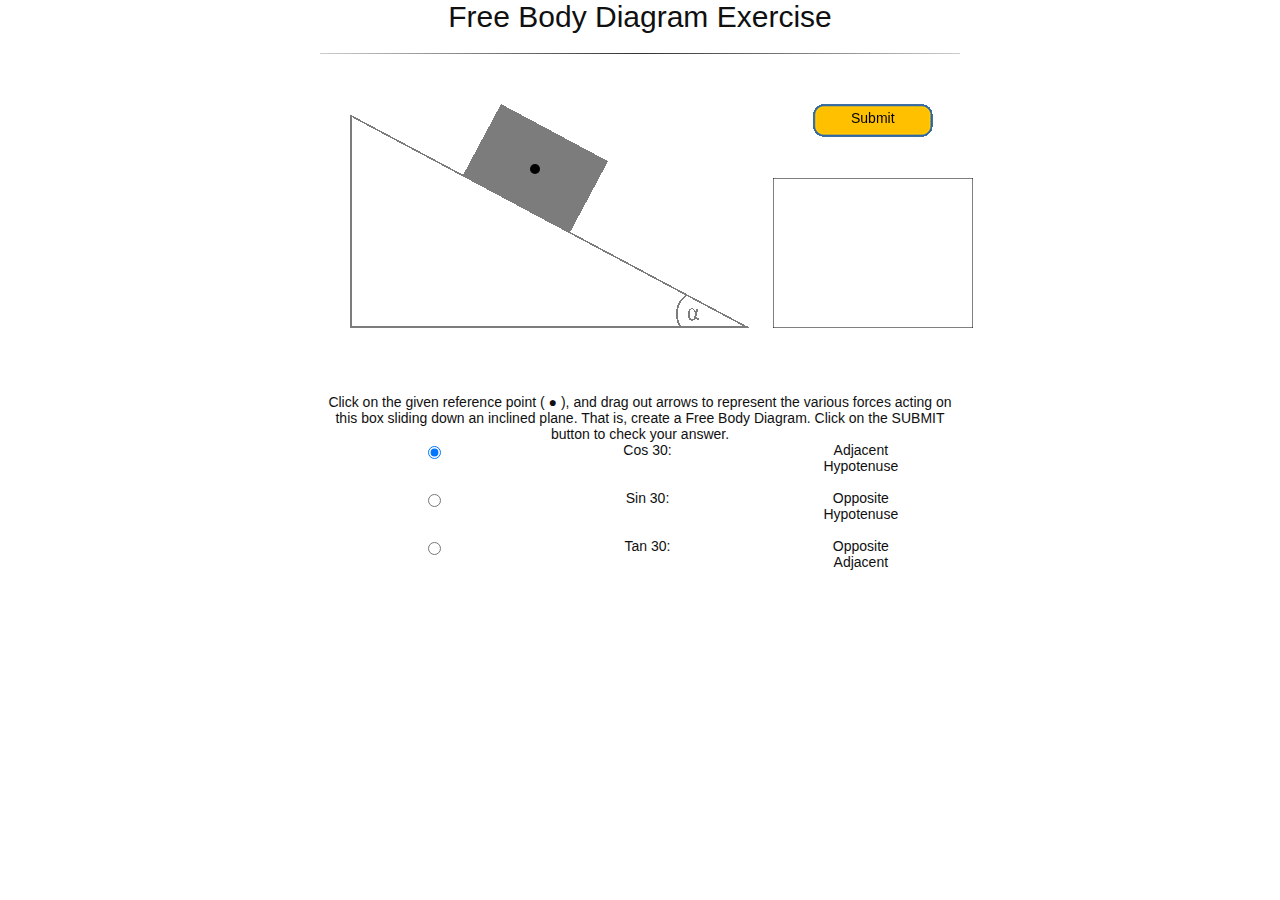
==== fbd-exercise/index.html @ 0c0fa521 "updated part 3. still 10% left" ====
﻿<!DOCTYPE html>

<html lang="en">
<head>
    <meta charset="utf-8" />
    <title>Free Body Diagram Exercise</title>

    <link rel="stylesheet" href="https://maxcdn.bootstrapcdn.com/font-awesome/4.5.0/css/font-awesome.min.css">

    <link rel="stylesheet" href="css/bootstrap.min.css" type="text/css" />
    <link rel="stylesheet" href="css/app.css" type="text/css" />
    <script src="phaser.js"></script>
    <script src="Game.js"></script>
</head>
<body>
    <div id="wrapper">
        <div id="content">
            <div id="questions">
                <h2>Free Body Diagram Exercise</h2>
                <hr class="style-one" />
                <div id="cannyvas"></div>
                <span id="instructions"></span>
                <div class="form-float" id="form-float">
                    <form>
                        <div class="row">
                            <div class="col-md-4"><input type="radio" name="answer" value="0" checked></div>
                            <div class="col-md-4" id="option-0-0">Cos 30:</div>
                            <div class="col-md-4" id="option-0-1">Adjacent <br />Hypotenuse</div>
                        </div><br />
                        <div class="row">
                            <div class="col-md-4"><input type="radio" name="answer" value="1"></div>
                            <div class="col-md-4" id="option-1-0">Sin 30:</div>
                            <div class="col-md-4" id="option-1-1">Opposite <br />Hypotenuse</div>
                        </div><br />
                        <div class="row">
                            <div class="col-md-4"><input type="radio" name="answer" value="2"></div>
                            <div class="col-md-4" id="option-2-0">Tan 30:</div>
                            <div class="col-md-4" id="option-2-1">Opposite <br />Adjacent</div>
                        </div>
                    </form>
                </div>
            </div>
        </div>
    </div>
    
</body>
</html>
---- fbd-exercise/css/app.css ----
﻿@font-face {
    font-family: 'FontAwesome';
    src: url('font-awesome/fonts/fontawesome-webfont.eot'); /* IE9 Compat Modes */
    src: local('☺'), url('font-awesome/fonts/fontawesome-webfont.eot?#iefix') format('embedded-opentype'), /* IE6-IE8 */
    url('font-awesome/fonts/fontawesome-webfont.woff') format('woff'), /* Modern Browsers */
    url('font-awesome/fonts/fontawesome-webfont.ttf') format('truetype'), /* Safari, Android, iOS */
    url('font-awesome/fonts/fontawesome-webfont.svg') format('svg'); /* Legacy iOS */
}

body {
    font: 14px 'Segoe UI', sans-serif;
    color: #101010;
}

span {
}

h1, h2, h3, h4 {
    margin: 0;
}

/* Gradient color1 - color2 - color1 */

hr.style-one {
    border: 0;
    height: 1px;
    background: #333;
    background-image: linear-gradient(to right, #ccc, #333, #ccc);
}

#wrapper {
    display: table;
    position: absolute;
    height: 100%;
    width: 100%;
    left: 0;
    top: 0;
}

#content {
    display: table-cell;
    /*vertical-align: middle;*/
    margin: 0 auto;
    text-align: center;
    width: 100%;
}

#questions {
    vertical-align: middle;
    margin: 0 auto;
    text-align: center;
    width: 50%;
    height: 100%;
}

#cannyvas {
    padding: 30px 30px 30px 30px;
}
    #cannyvas canvas {
        cursor: default !important;
    }

.form-float {
    z-index: 2147483647;
    font: 14px 'Segoe UI', sans-serif;
    /*right: 370px;
    top: 178px;*/
    width: 100%;
    height: 150px;
    table-layout: fixed;
    display: inline !important;
}

    .form-float .row {
        margin-right: 0px;
        margin-left: 0px;
    }

        .form-float .row .col-md-4 {
            padding-right: 0px;
        }
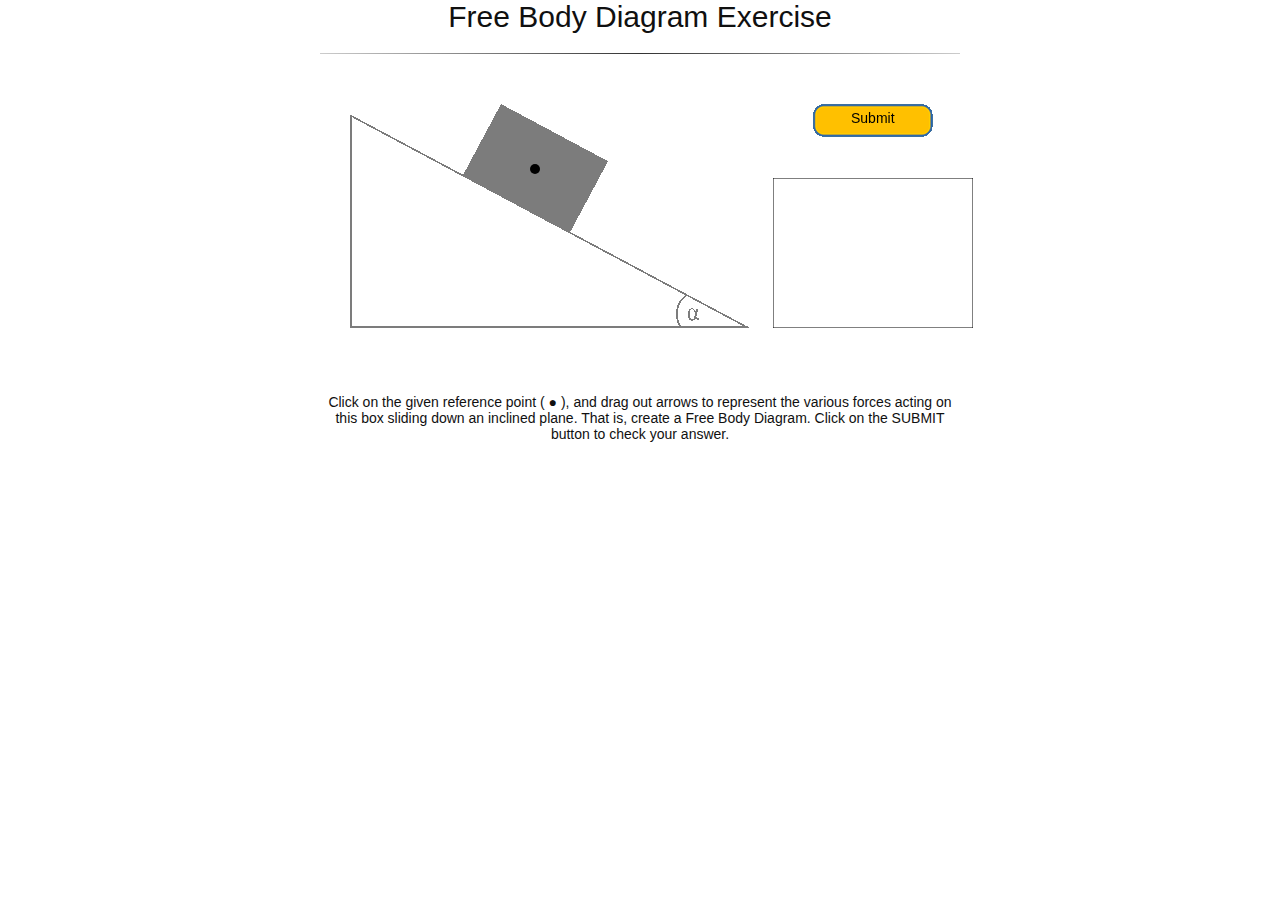
==== commit 9d073f64: "updated Part 3;" ====
--- a/fbd-exercise/index.html
+++ b/fbd-exercise/index.html
@@ -22,26 +22,31 @@
                 <span id="instructions"></span>
                 <div class="form-float" id="form-float">
                     <form>
-                        <div class="row">
-                            <div class="col-md-4"><input type="radio" name="answer" value="0" checked></div>
-                            <div class="col-md-4" id="option-0-0">Cos 30:</div>
-                            <div class="col-md-4" id="option-0-1">Adjacent <br />Hypotenuse</div>
-                        </div><br />
-                        <div class="row">
-                            <div class="col-md-4"><input type="radio" name="answer" value="1"></div>
-                            <div class="col-md-4" id="option-1-0">Sin 30:</div>
-                            <div class="col-md-4" id="option-1-1">Opposite <br />Hypotenuse</div>
-                        </div><br />
-                        <div class="row">
-                            <div class="col-md-4"><input type="radio" name="answer" value="2"></div>
-                            <div class="col-md-4" id="option-2-0">Tan 30:</div>
-                            <div class="col-md-4" id="option-2-1">Opposite <br />Adjacent</div>
+                        <div class="col-md-1"></div>
+                        <div class="col-md-10">
+                            <div class="row">
+
+                                <div class="col-md-4 text-right"><input type="radio" name="answer" value="0" checked></div>
+                                <div class="col-md-2 text-center" id="option-0-0">Cos 30:</div>
+                                <div class="col-md-4 text-left" id="option-0-1">Adjacent <br />Hypotenuse</div>
+                            </div><br />
+                            <div class="row">
+                                <div class="col-md-4 text-right"><input type="radio" name="answer" value="1"></div>
+                                <div class="col-md-2 text-center" id="option-1-0">Sin 30:</div>
+                                <div class="col-md-4 text-left" id="option-1-1">Opposite <br />Hypotenuse</div>
+                            </div><br />
+                            <div class="row">
+                                <div class="col-md-4 text-right"><input type="radio" name="answer" value="2"></div>
+                                <div class="col-md-2 text-center" id="option-2-0">Tan 30:</div>
+                                <div class="col-md-4 text-left" id="option-2-1">Opposite <br />Adjacent</div>
+                            </div>
                         </div>
+                        <div class="col-md-1"></div>
                     </form>
                 </div>
             </div>
         </div>
     </div>
-    
+
 </body>
 </html>
--- a/fbd-exercise/css/app.css
+++ b/fbd-exercise/css/app.css
@@ -68,7 +68,7 @@
     width: 100%;
     height: 150px;
     table-layout: fixed;
-    display: inline !important;
+    display: none;
 }
 
     .form-float .row {
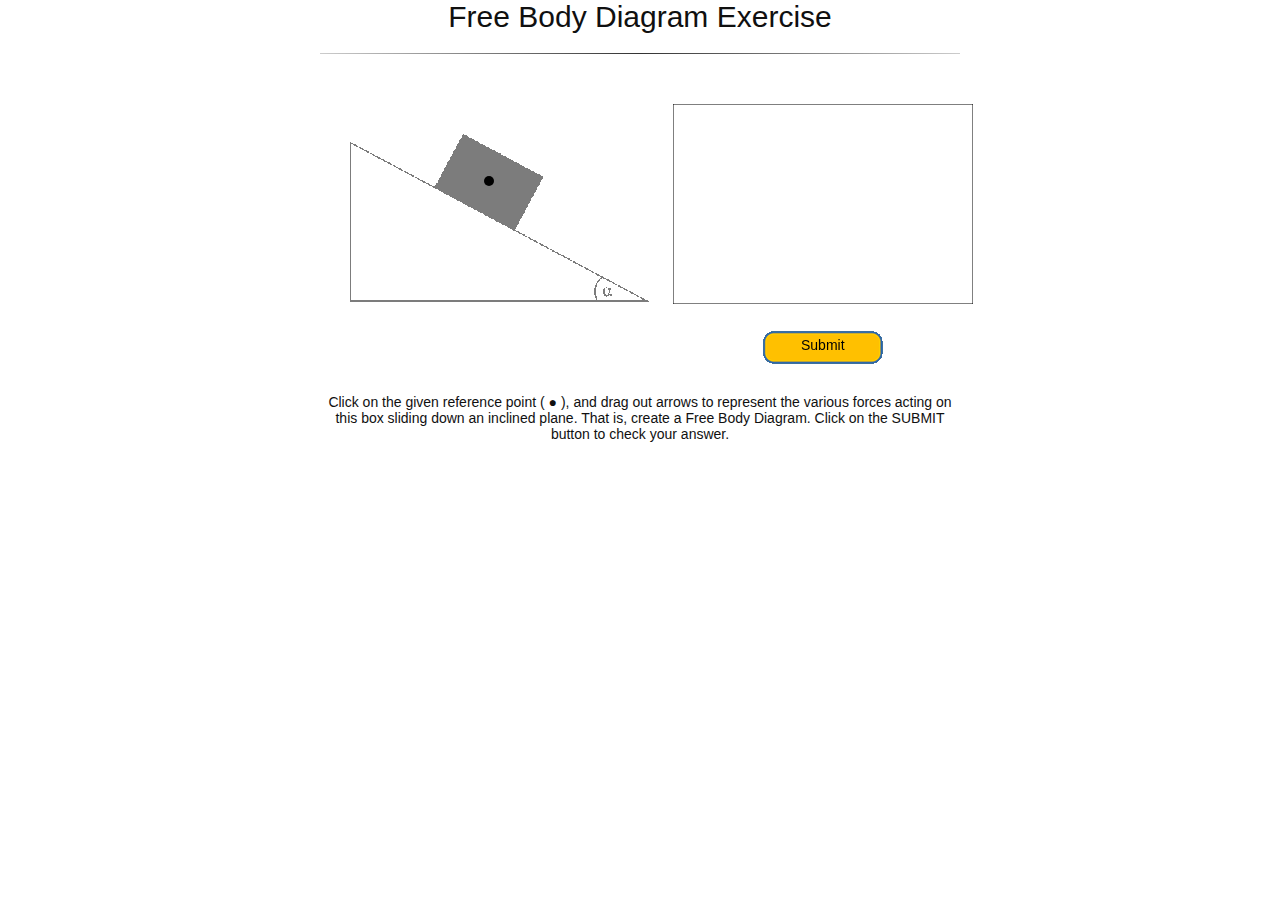
==== commit cf1aa3fe: "some ui changes" ====
--- a/fbd-exercise/index.html
+++ b/fbd-exercise/index.html
@@ -11,8 +11,92 @@
     <link rel="stylesheet" href="css/app.css" type="text/css" />
     <script src="phaser.js"></script>
     <script src="Game.js"></script>
+    <script>
+       
+        function preventMore(e, t) {
+            if (t.innerText.length > 2) {
+                e.preventDefault();
+                return;
+            }
+        }
+        function setEndOfContenteditable(contentEditableElement) {
+            var range, selection;
+            if (document.createRange)//Firefox, Chrome, Opera, Safari, IE 9+
+            {
+                range = document.createRange();//Create a range (a range is a like the selection but invisible)
+                range.selectNodeContents(contentEditableElement);//Select the entire contents of the element with the range
+                range.collapse(false);//collapse the range to the end point. false means collapse to end rather than the start
+                selection = window.getSelection();//get the selection object (allows you to change selection)
+                selection.removeAllRanges();//remove any selections already made
+                selection.addRange(range);//make the range you have just created the visible selection
+            }
+            else if (document.selection)//IE 8 and lower
+            {
+                range = document.body.createTextRange();//Create a range (a range is a like the selection but invisible)
+                range.moveToElementText(contentEditableElement);//Select the entire contents of the element with the range
+                range.collapse(false);//collapse the range to the end point. false means collapse to end rather than the start
+                range.select();//Select the range (make it the visible selection
+            }
+        }
+
+        function makeSub(e, t) {
+            var charCode = (typeof e.which === "number") ? e.which : e.keyCode;
+            if (charCode != '37' && charCode != '38' && charCode != '39' && charCode != '40' && charCode != '8') {
+ 
+                if (t.innerText.length == 2) {
+                    var subscript = t.innerText.charAt(1);
+                    subscript = subscript.sub();
+                    var normal = t.innerText.charAt(0);
+                    t.selectionStart = t.selectionEnd = t.innerText.length;
+                    t.innerHTML = normal + subscript;
+                    t.innerHTML = t.innerHTML;
+                    var elem = t;
+                    setEndOfContenteditable(elem);
+                    return
+                }
+            }
+        }
+        function enterInput(e, t) {
+            var charCode = (typeof e.which === "number") ? e.which : e.keyCode;
+            if (charCode == 13 && t.innerText != "") {
+                inputBox.input[inputBox.id].inputValues[0] = t.innerText.charAt(0);
+                inputBox.input[inputBox.id].inputValues[1] = t.innerText.charAt(1);
+                inputBox.input[inputBox.id].inputValues[2] = t.innerText;
+                inputBox.input[inputBox.id].dragged = true;
+                document.getElementById(inputBox.input[inputBox.id].name).style.display = "none";
+            }
+        }
+        function getId(t) {
+            inputBox.id = t.replace(/[^\d]/g, '')
+        }
+        function moves(e) {
+            if (inputBox.input[inputBox.id] !== undefined && !inputBox.input[inputBox.id].dragged && document.getElementById(inputBox.input[inputBox.id].name).style.display != "") {
+                var target = inputBox.input[inputBox.id].name;
+                var cordx = 0;
+                var cordy = 0;
+                if (!e) {
+                    var e = window.event;
+                }
+                if (e.pageX || e.pageY) {
+                    cordx = e.pageX;
+                    cordy = e.pageY;
+                }
+                else if (e.clientX || e.clientY) {
+                    cordx = e.clientX;
+                    cordy = e.clientY;
+                }
+                cordx = cordx - vectorOffset;
+                document.getElementById(target).style.left = String(cordx) + "px";
+                document.getElementById(target).style.top = String(cordy) + "px";
+                document.getElementById(target).style.display = ""
+                document.getElementById(target).focus();
+                setEndOfContenteditable(document.getElementById(target));
+            }
+        }
+    </script>
 </head>
-<body>
+<body onClick="moves(event)">
+    <div id="body" class="text-uppercase"></div>
     <div id="wrapper">
         <div id="content">
             <div id="questions">
@@ -22,23 +106,19 @@
                 <span id="instructions"></span>
                 <div class="form-float" id="form-float">
                     <form>
-                        <div class="col-md-1"></div>
-                        <div class="col-md-10">
+                        <div class="col-md-1></div>
+                        <div class="col-md-10" id="form-answers">
                             <div class="row">
-
-                                <div class="col-md-4 text-right"><input type="radio" name="answer" value="0" checked></div>
-                                <div class="col-md-2 text-center" id="option-0-0">Cos 30:</div>
-                                <div class="col-md-4 text-left" id="option-0-1">Adjacent <br />Hypotenuse</div>
+                                <div class="col-md-6 text-right"><input type="radio" name="answer" value="0" checked><span class="check"></span></div>
+                                <div class="col-md-6 text-left" id="option-0-0"><span class="force-label">N<sub class="x-or-y">x</sub></span> = <span class="force-label">Ncos</span><span class="angle">30</span></div>
                             </div><br />
                             <div class="row">
-                                <div class="col-md-4 text-right"><input type="radio" name="answer" value="1"></div>
-                                <div class="col-md-2 text-center" id="option-1-0">Sin 30:</div>
-                                <div class="col-md-4 text-left" id="option-1-1">Opposite <br />Hypotenuse</div>
+                                <div class="col-md-6 text-right"><input type="radio" name="answer" value="1" checked><span class="check"></span></div>
+                                <div class="col-md-6 text-left" id="option-0-0"><span class="force-label">N<sub class="x-or-y">x</sub></span> = <span class="force-label">Nsin</span><span class="angle">30</span></div>
                             </div><br />
                             <div class="row">
-                                <div class="col-md-4 text-right"><input type="radio" name="answer" value="2"></div>
-                                <div class="col-md-2 text-center" id="option-2-0">Tan 30:</div>
-                                <div class="col-md-4 text-left" id="option-2-1">Opposite <br />Adjacent</div>
+                                <div class="col-md-6 text-right"><input type="radio" name="answer" value="2" checked><span class="check"></span></div>
+                                <div class="col-md-6 text-left" id="option-0-0"><span class="force-label">N<sub class="x-or-y">x</sub></span> = <span class="force-label">Ntan</span><span class="angle">30</span></div>
                             </div>
                         </div>
                         <div class="col-md-1"></div>
@@ -46,7 +126,9 @@
                 </div>
             </div>
         </div>
+
     </div>
 
 </body>
+
 </html>
--- a/fbd-exercise/css/app.css
+++ b/fbd-exercise/css/app.css
@@ -35,6 +35,7 @@
     width: 100%;
     left: 0;
     top: 0;
+    z-index: -999;
 }
 
 #content {
@@ -56,6 +57,7 @@
 #cannyvas {
     padding: 30px 30px 30px 30px;
 }
+
     #cannyvas canvas {
         cursor: default !important;
     }
@@ -79,3 +81,8 @@
         .form-float .row .col-md-4 {
             padding-right: 0px;
         }
+
+.box {
+    position: absolute;
+    width: 100px;
+}
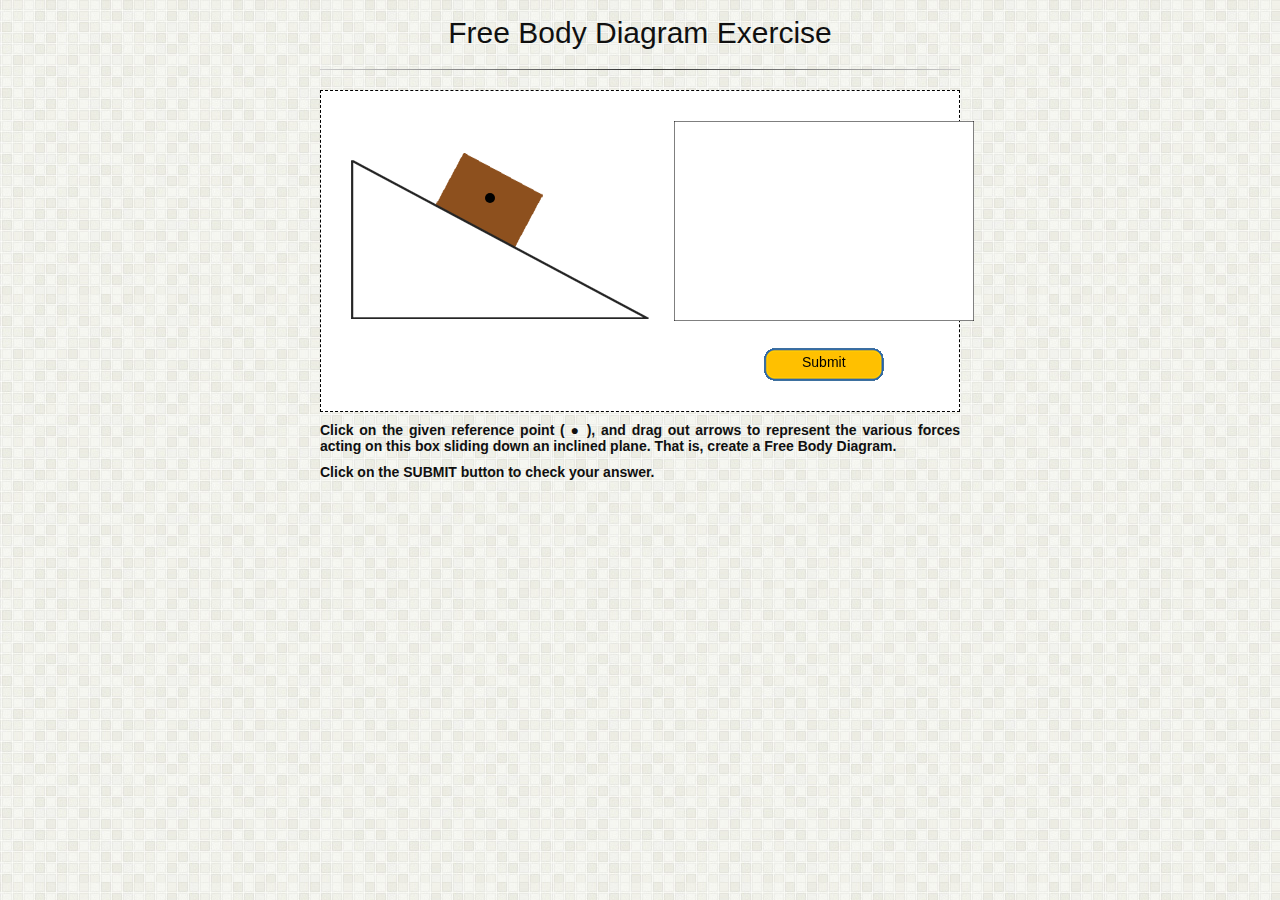
==== commit 74968f98: "version 3" ====
--- a/fbd-exercise/index.html
+++ b/fbd-exercise/index.html
@@ -12,7 +12,7 @@
     <script src="phaser.js"></script>
     <script src="Game.js"></script>
     <script>
-       
+
         function preventMore(e, t) {
             if (t.innerText.length > 2) {
                 e.preventDefault();
@@ -42,7 +42,7 @@
         function makeSub(e, t) {
             var charCode = (typeof e.which === "number") ? e.which : e.keyCode;
             if (charCode != '37' && charCode != '38' && charCode != '39' && charCode != '40' && charCode != '8') {
- 
+
                 if (t.innerText.length == 2) {
                     var subscript = t.innerText.charAt(1);
                     subscript = subscript.sub();
@@ -85,7 +85,10 @@
                     cordx = e.clientX;
                     cordy = e.clientY;
                 }
-                cordx = cordx - vectorOffset;
+
+                cordx = vectorCoords.x;
+                cordy = vectorCoords.y;
+
                 document.getElementById(target).style.left = String(cordx) + "px";
                 document.getElementById(target).style.top = String(cordy) + "px";
                 document.getElementById(target).style.display = ""
@@ -100,28 +103,34 @@
     <div id="wrapper">
         <div id="content">
             <div id="questions">
-                <h2>Free Body Diagram Exercise</h2>
+                <br />
+                <h2 class="text-center">Free Body Diagram Exercise</h2>
                 <hr class="style-one" />
                 <div id="cannyvas"></div>
-                <span id="instructions"></span>
+                <div id="instructions"></div>
                 <div class="form-float" id="form-float">
                     <form>
-                        <div class="col-md-1></div>
-                        <div class="col-md-10" id="form-answers">
+
+                        <div class="col-md-12" id="form-answers">
                             <div class="row">
-                                <div class="col-md-6 text-right"><input type="radio" name="answer" value="0" checked><span class="check"></span></div>
-                                <div class="col-md-6 text-left" id="option-0-0"><span class="force-label">N<sub class="x-or-y">x</sub></span> = <span class="force-label">Ncos</span><span class="angle">30</span></div>
-                            </div><br />
+                                <div class="col-md-12 text-left">
+                                    <input type="radio" name="answer" value="cos"><span class="check"></span>
+                                    <span class="force-label">N</span><!--<sub class="force-label-sub"></sub>--><sub class="x-or-y">x</sub> = <span class="force-label">N</span><sub class="force-label-sub"></sub><span class="answer">cos</span><span class="angle">30</span>
+                                </div>
+                            </div>
                             <div class="row">
-                                <div class="col-md-6 text-right"><input type="radio" name="answer" value="1" checked><span class="check"></span></div>
-                                <div class="col-md-6 text-left" id="option-0-0"><span class="force-label">N<sub class="x-or-y">x</sub></span> = <span class="force-label">Nsin</span><span class="angle">30</span></div>
-                            </div><br />
+                                <div class="col-md-12 text-left">
+                                    <input type="radio" name="answer" value="sin"><span class="check"></span>
+                                    <span class="force-label">N</span><!--<sub class="force-label-sub"></sub>--><sub class="x-or-y">x</sub> = <span class="force-label">N</span><sub class="force-label-sub"></sub><span class="answer">sin</span><span class="angle">30</span>
+                                </div>
+                            </div>
                             <div class="row">
-                                <div class="col-md-6 text-right"><input type="radio" name="answer" value="2" checked><span class="check"></span></div>
-                                <div class="col-md-6 text-left" id="option-0-0"><span class="force-label">N<sub class="x-or-y">x</sub></span> = <span class="force-label">Ntan</span><span class="angle">30</span></div>
+                                <div class="col-md-12 text-left">
+                                    <input type="radio" name="answer" value="tan"><span class="check"></span>
+                                    <span class="force-label">N</span><!--<sub class="force-label-sub"></sub>--><sub class="x-or-y">x</sub> = <span class="force-label">N</span><sub class="force-label-sub"></sub><span class="answer">tan</span><span class="angle">30</span>
+                                </div>
                             </div>
                         </div>
-                        <div class="col-md-1"></div>
                     </form>
                 </div>
             </div>
--- a/fbd-exercise/css/app.css
+++ b/fbd-exercise/css/app.css
@@ -36,6 +36,8 @@
     left: 0;
     top: 0;
     z-index: -999;
+    background: url('../assets/background.jpg') repeat;
+
 }
 
 #content {
@@ -46,16 +48,23 @@
     width: 100%;
 }
 
+#instructions {
+    font-weight: bold;
+    padding-top: 10px;
+}
+
 #questions {
     vertical-align: middle;
     margin: 0 auto;
-    text-align: center;
+    text-align: justify;
     width: 50%;
     height: 100%;
 }
 
 #cannyvas {
+    background: white;
     padding: 30px 30px 30px 30px;
+    border: 1px black dashed;
 }
 
     #cannyvas canvas {
